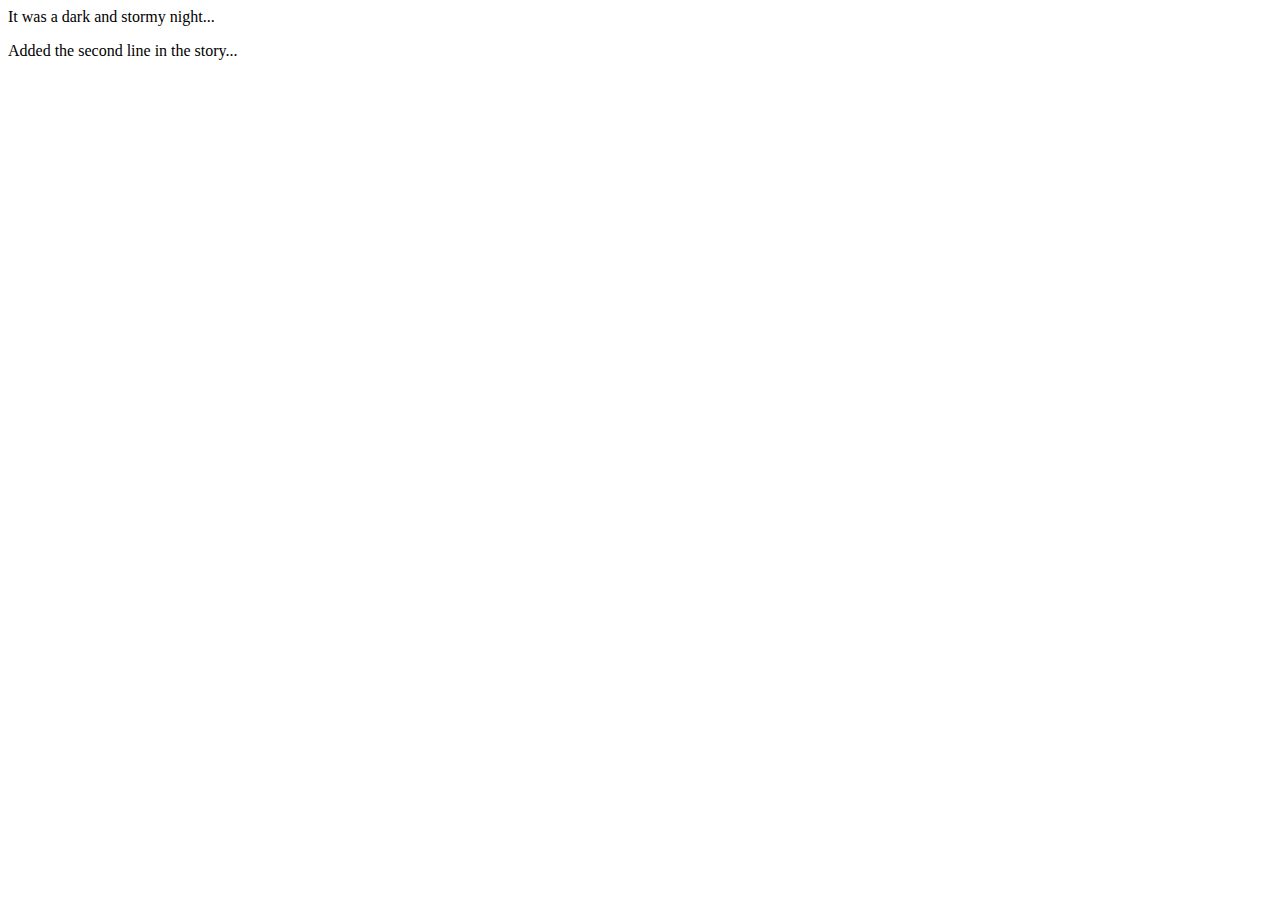
==== index.html @ 1921b5ff "Merged darker branch with master branch" ====
<html>
  <head>
	<link href="https://fonts.googleapis.com/css?family=Satisfy" rel="stylesheet">
    <link rel="stylesheet" type="text/css" href="style.css">
    </head>
  <body>
    <p>It was a dark and stormy night...</p>
    <p>Added the second line in the story...</p>
  </body>
</html>
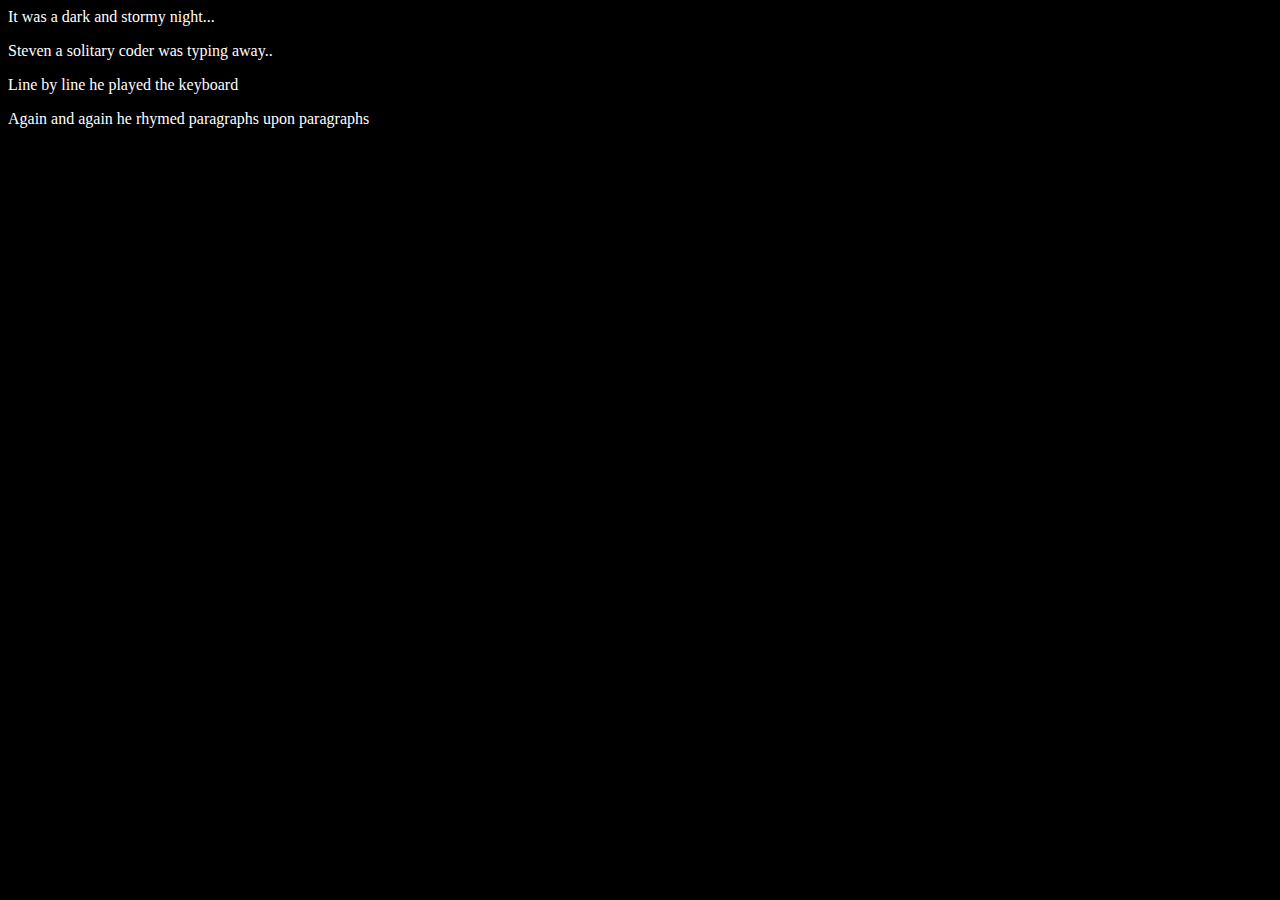
==== commit bd4ebfbc: "Added content and styles" ====
--- a/index.html
+++ b/index.html
@@ -2,9 +2,11 @@
   <head>
 	<link href="https://fonts.googleapis.com/css?family=Satisfy" rel="stylesheet">
     <link rel="stylesheet" type="text/css" href="style.css">
-    </head>
+  </head>
   <body>
     <p>It was a dark and stormy night...</p>
-    <p>Added the second line in the story...</p>
+    <p>Steven a solitary coder was typing away..</p>
+    <p>Line by line he played the keyboard</p>
+    <p>Again and again he rhymed paragraphs upon paragraphs</p>
   </body>
 </html>
--- a/style.css
+++ b/style.css
@@ -0,0 +1,5 @@
+body {
+    color: white;
+    background-color: black;
+    align-self: center;
+  }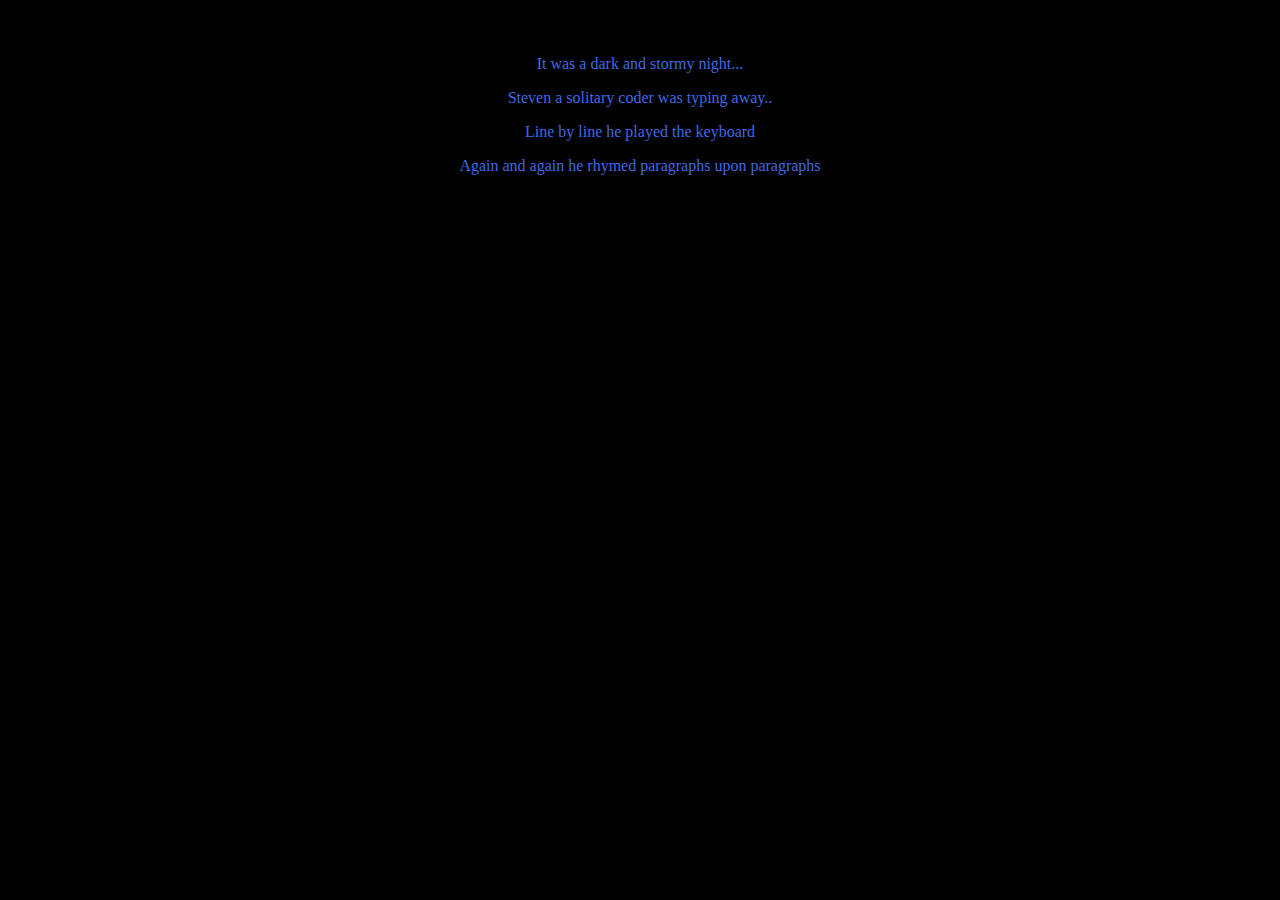
==== commit 6bcf3182: "Added classes and new styles" ====
--- a/index.html
+++ b/index.html
@@ -4,9 +4,12 @@
     <link rel="stylesheet" type="text/css" href="style.css">
   </head>
   <body>
-    <p>It was a dark and stormy night...</p>
-    <p>Steven a solitary coder was typing away..</p>
-    <p>Line by line he played the keyboard</p>
-    <p>Again and again he rhymed paragraphs upon paragraphs</p>
+
+    <h2 class="centerText stylized">Fireside Story</h2>
+
+    <p class="centerText">It was a dark and stormy night...</p>
+    <p class="centerText">Steven a solitary coder was typing away..</p>
+    <p class="centerText">Line by line he played the keyboard</p>
+    <p class="centerText">Again and again he rhymed paragraphs upon paragraphs</p>
   </body>
 </html>
--- a/style.css
+++ b/style.css
@@ -1,5 +1,18 @@
-body {
-    color: white;
-    background-color: black;
-    align-self: center;
-  }+body 
+{  
+  background-color: black;   
+}
+p 
+{
+  color : royalblue;
+}
+
+.centerText 
+{
+  text-align: center;
+}
+
+.stylized
+{
+  font-family: fantasy;
+}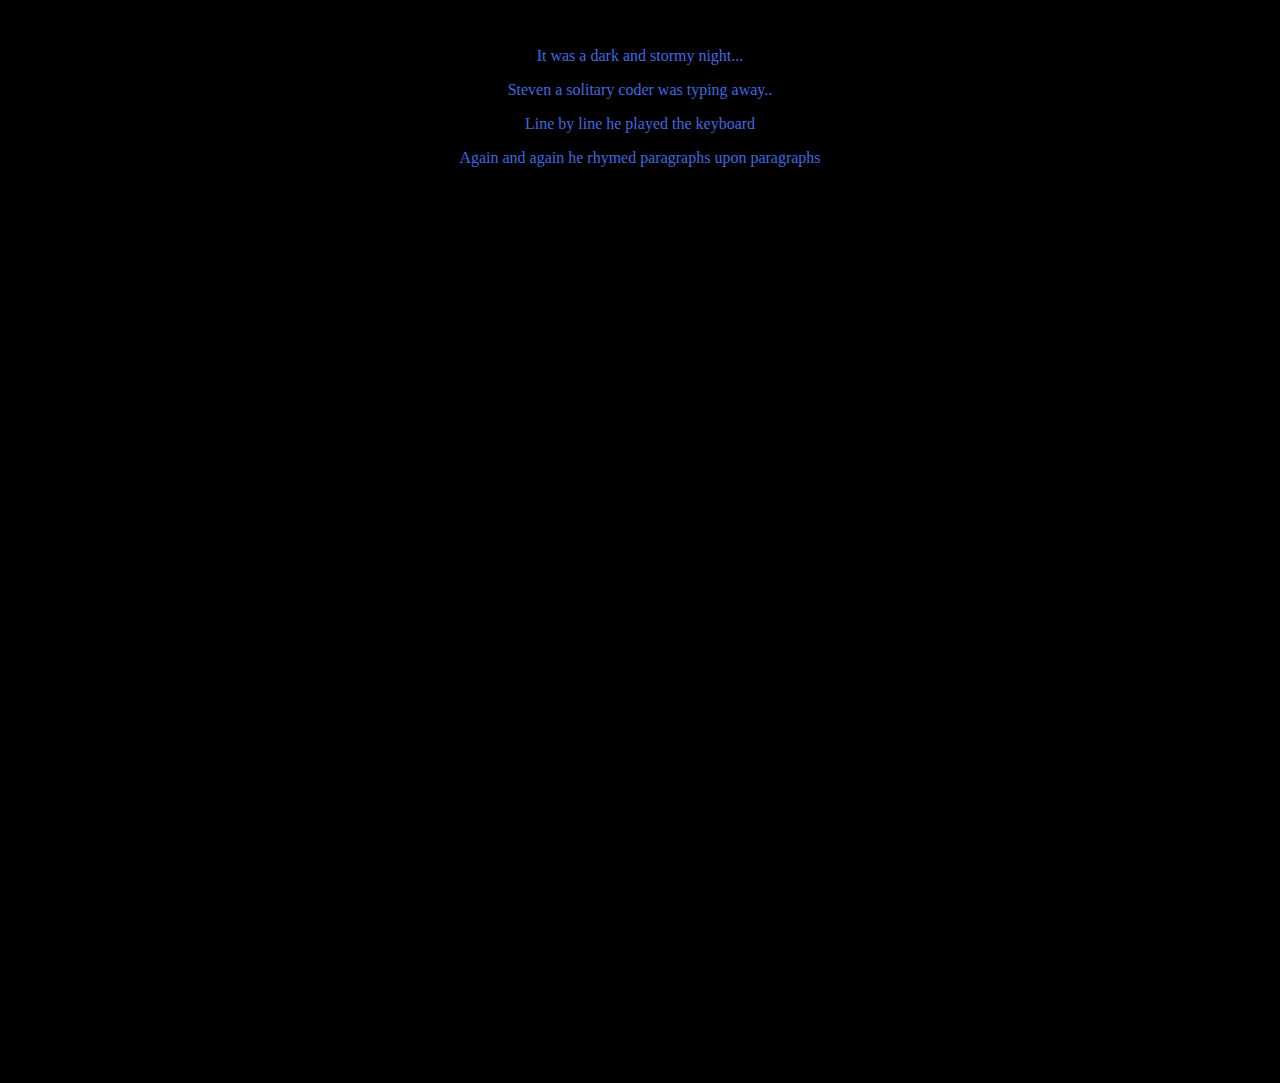
==== commit 9bced2ff: "Added three.js" ====
--- a/index.html
+++ b/index.html
@@ -11,5 +11,32 @@
     <p class="centerText">Steven a solitary coder was typing away..</p>
     <p class="centerText">Line by line he played the keyboard</p>
     <p class="centerText">Again and again he rhymed paragraphs upon paragraphs</p>
+
+
+    <script src="js/three.js"></script>
+		<script>
+      // Our Javascript will go here.
+
+      // Adding Scene 
+      var scene = new THREE.Scene();
+      // Adding Camera type
+      var camera = new THREE.PerspectiveCamera( 75, window.innerWidth / window.innerHeight, 0.1, 1000 );
+      // Adding Renderer
+      var renderer = new THREE.WebGLRenderer();
+      renderer.setSize( window.innerWidth, window.innerHeight );
+      document.body.appendChild( renderer.domElement );
+
+      // Our Object will go here 
+
+      var geometry = new THREE.BoxGeometry( 1, 1, 1 );
+      var material = new THREE.MeshBasicMaterial( { color: 0x00ff00 } );
+      var cube = new THREE.Mesh( geometry, material );
+      
+      // Adding cube object to scene
+      scene.add( cube );
+      
+      // Set camera position relative to obeject
+      camera.position.z = 5;
+		</script>
   </body>
 </html>
--- a/style.css
+++ b/style.css
@@ -1,6 +1,7 @@
 body 
 {  
-  background-color: black;   
+  background-color: black;
+  margin: 0;    
 }
 p 
 {
@@ -15,4 +16,10 @@
 .stylized
 {
   font-family: fantasy;
+}
+
+canvas 
+{ 
+  width: 100%; 
+  height: 100%; 
 }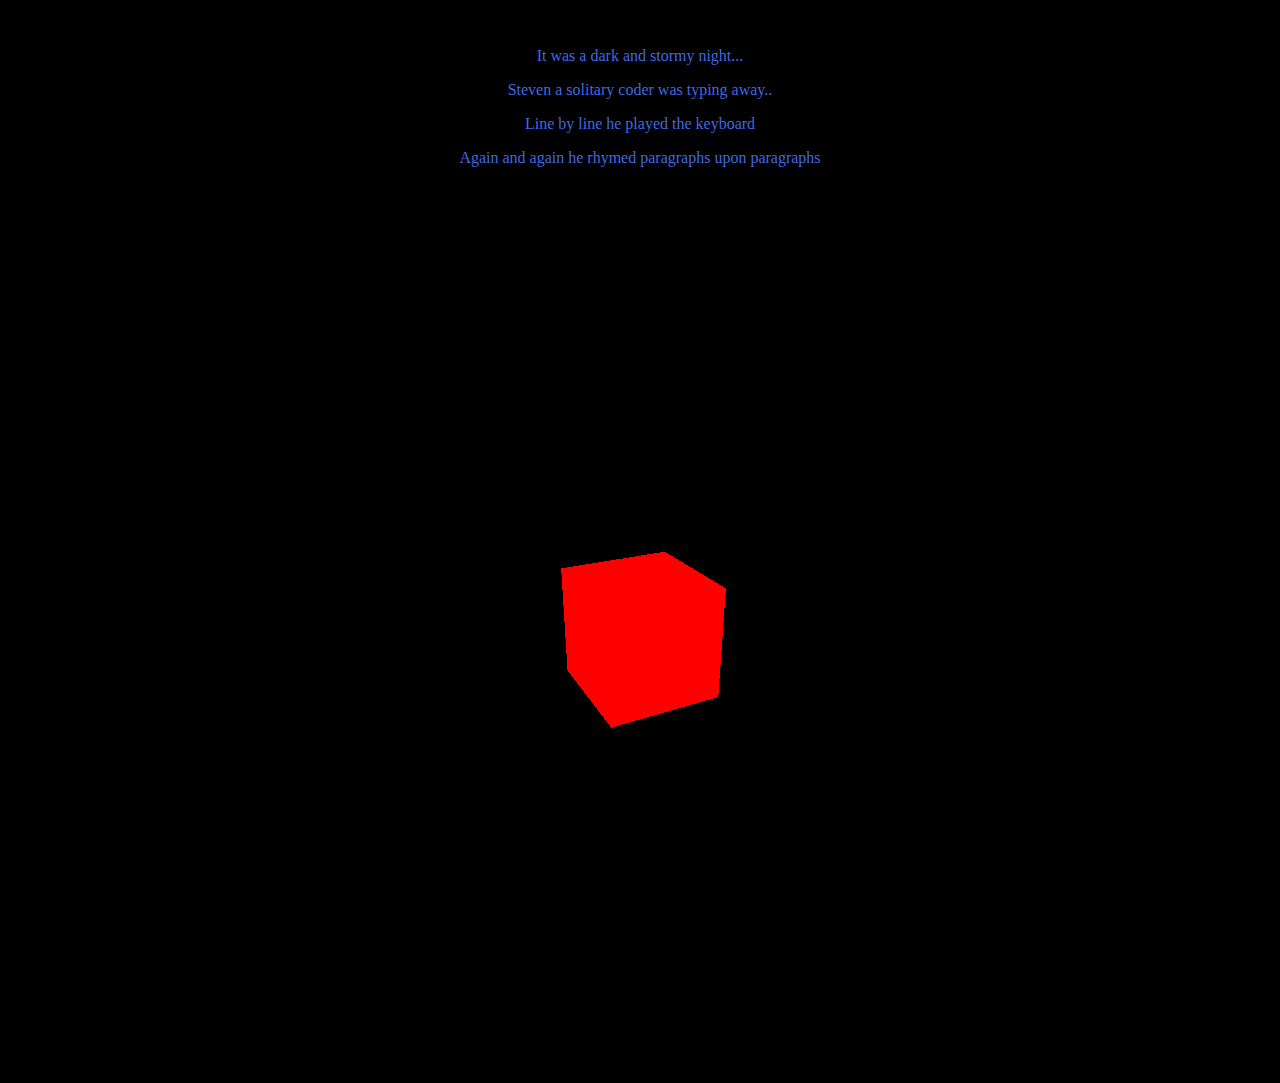
==== commit 71b505a7: "Testing code" ====
--- a/index.html
+++ b/index.html
@@ -29,7 +29,7 @@
       // Our Object will go here 
 
       var geometry = new THREE.BoxGeometry( 1, 1, 1 );
-      var material = new THREE.MeshBasicMaterial( { color: 0x00ff00 } );
+      var material = new THREE.MeshBasicMaterial( { color: 0xff0000 } );
       var cube = new THREE.Mesh( geometry, material );
       
       // Adding cube object to scene
@@ -37,6 +37,16 @@
       
       // Set camera position relative to obeject
       camera.position.z = 5;
+      
+      // Animate loop added
+      function animate() 
+      {
+        requestAnimationFrame( animate );
+        cube.rotation.x += 0.01;
+        cube.rotation.y += 0.01;
+	      renderer.render( scene, camera );
+      }
+      animate();
 		</script>
   </body>
 </html>
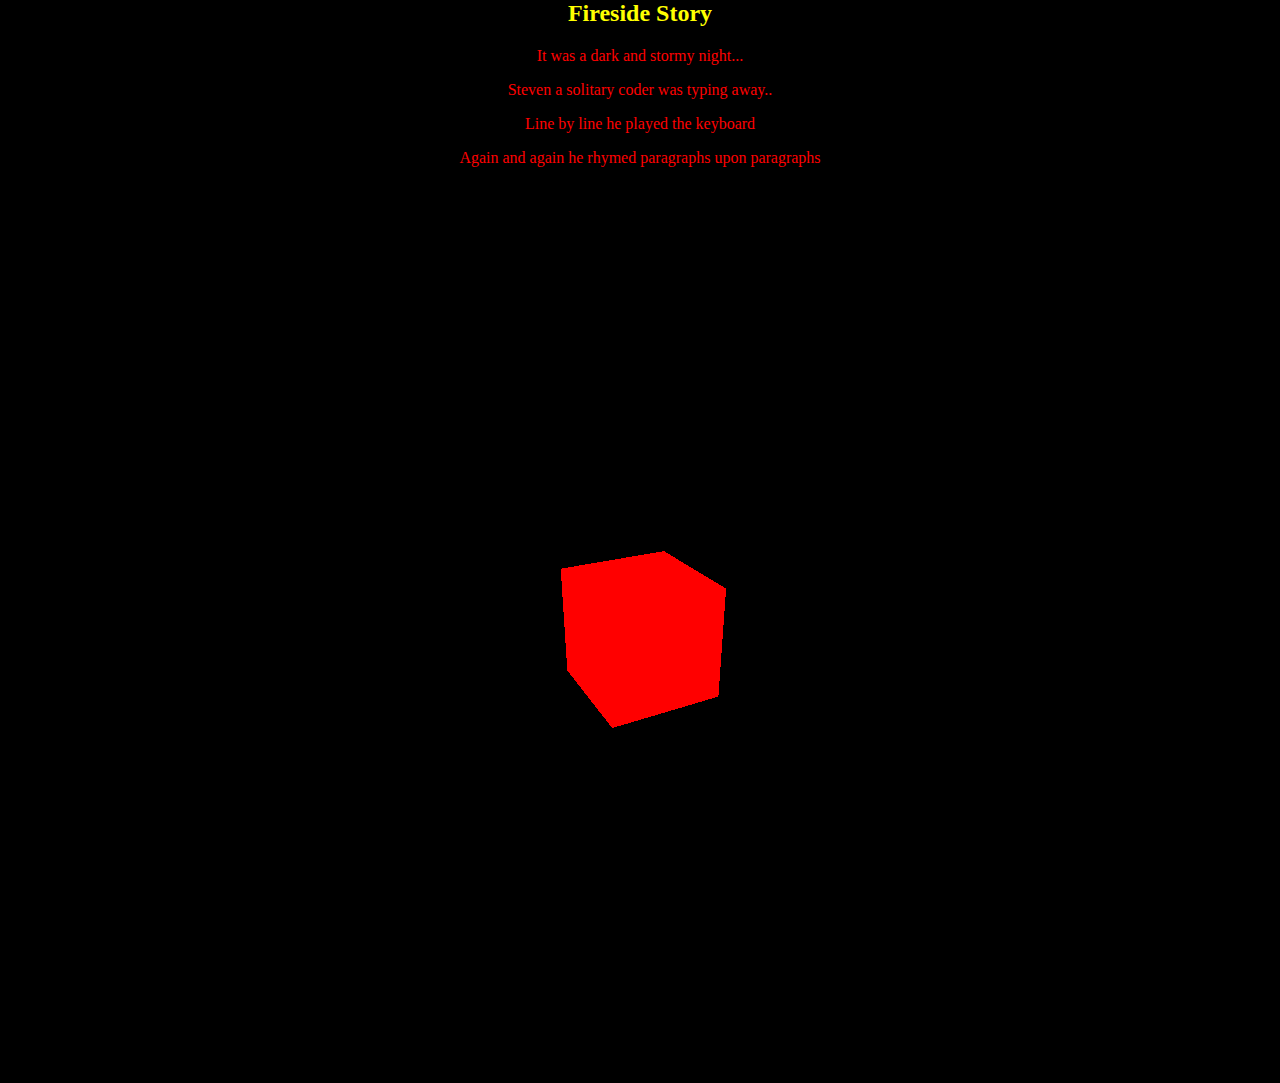
==== commit 74b93c1e: "Updated text" ====
--- a/index.html
+++ b/index.html
@@ -4,7 +4,7 @@
     <link rel="stylesheet" type="text/css" href="style.css">
   </head>
   <body>
-
+    
     <h2 class="centerText stylized">Fireside Story</h2>
 
     <p class="centerText">It was a dark and stormy night...</p>
--- a/style.css
+++ b/style.css
@@ -5,7 +5,7 @@
 }
 p 
 {
-  color : royalblue;
+  color :#ff0000;
 }
 
 .centerText 
@@ -16,6 +16,7 @@
 .stylized
 {
   font-family: fantasy;
+  color: yellow;
 }
 
 canvas 
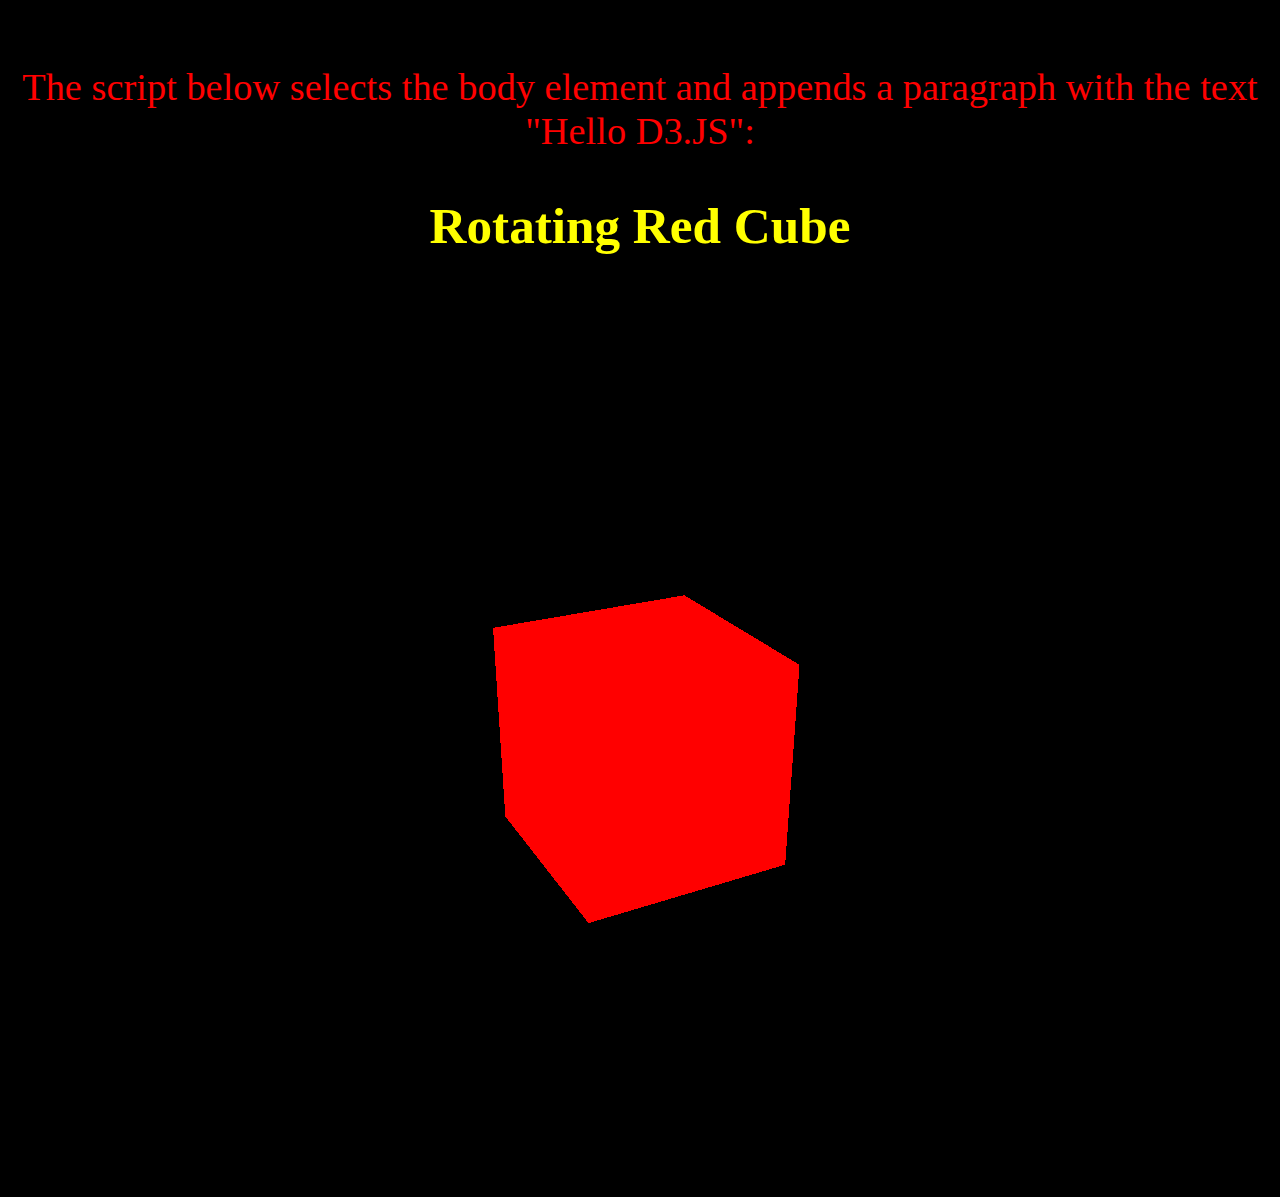
==== commit fa1c696e: "Added the updates for the project found that D3.js and three.js are different Javascript libraries" ====
--- a/index.html
+++ b/index.html
@@ -1,52 +1,70 @@
 <html>
-  <head>
-	<link href="https://fonts.googleapis.com/css?family=Satisfy" rel="stylesheet">
-    <link rel="stylesheet" type="text/css" href="style.css">
-  </head>
-  <body>
-    
-    <h2 class="centerText stylized">Fireside Story</h2>
 
-    <p class="centerText">It was a dark and stormy night...</p>
-    <p class="centerText">Steven a solitary coder was typing away..</p>
-    <p class="centerText">Line by line he played the keyboard</p>
-    <p class="centerText">Again and again he rhymed paragraphs upon paragraphs</p>
+<head>
+  <link href="https://fonts.googleapis.com/css?family=Satisfy" rel="stylesheet">
+  <link rel="stylesheet" type="text/css" href="style.css">
 
+  <meta charset="UTF-8">
+  <meta http-equiv="X-UA-Compatible" content="IE=edge">
+  <meta name="viewport" content="width=device-width, initial-scale=1.0">
+  <!-- <title>D3.JS Learn</title> If uncommented runs last-->
 
-    <script src="js/three.js"></script>
-		<script>
-      // Our Javascript will go here.
+  <script src="https://d3js.org/d3.v7.min.js"></script>
+</head>
 
-      // Adding Scene 
-      var scene = new THREE.Scene();
-      // Adding Camera type
-      var camera = new THREE.PerspectiveCamera( 75, window.innerWidth / window.innerHeight, 0.1, 1000 );
-      // Adding Renderer
-      var renderer = new THREE.WebGLRenderer();
-      renderer.setSize( window.innerWidth, window.innerHeight );
-      document.body.appendChild( renderer.domElement );
+<body>
+  <h2 class="centerText">D3.js is Easy to Use</h2>
+  <p class="centerText">The script below selects the body element and appends a paragraph with the text "Hello D3.JS":
+  </p>
 
-      // Our Object will go here 
+  <script>
+    // D3 "calls 3D library" .select "body => element" .text "Insert text values" 
+    d3.select( "body" ).append( "p" ).text( "Hello D3.JS!" );
+    d3.select( "head" ).append( "title" ).text( "Let's Learn D3.JS" );
+  </script>
 
-      var geometry = new THREE.BoxGeometry( 1, 1, 1 );
-      var material = new THREE.MeshBasicMaterial( { color: 0xff0000 } );
-      var cube = new THREE.Mesh( geometry, material );
-      
-      // Adding cube object to scene
-      scene.add( cube );
-      
-      // Set camera position relative to obeject
-      camera.position.z = 5;
-      
-      // Animate loop added
-      function animate() 
-      {
-        requestAnimationFrame( animate );
-        cube.rotation.x += 0.01;
-        cube.rotation.y += 0.01;
-	      renderer.render( scene, camera );
-      }
-      animate();
-		</script>
-  </body>
-</html>
+  <h2 class="centerText stylized">Rotating Red Cube</h2>
+  <!--
+  <p class="centerText">It was a dark and stormy night...</p>
+  <p class="centerText">Steven a solitary coder was typing away..</p>
+  <p class="centerText">Line by line he played the keyboard</p>
+  <p class="centerText">Again and again he rhymed paragraphs upon paragraphs</p>
+-->
+
+  <script src="js/three.js"></script>
+  <script>
+    // Our Javascript will go here.
+
+    // Adding Scene 
+    var scene = new THREE.Scene();
+    // Adding Camera type
+    var camera = new THREE.PerspectiveCamera( 45, window.innerWidth / window.innerHeight, 0.1, 2000 );
+    // Adding Renderer
+    var renderer = new THREE.WebGLRenderer();
+    renderer.setSize( window.innerWidth, window.innerHeight );
+    document.body.appendChild( renderer.domElement );
+
+    // Our Object will go here 
+
+    var geometry = new THREE.BoxGeometry( 1, 1, 1 );
+    var material = new THREE.MeshBasicMaterial( { color: 0xff0000 } );
+    var cube = new THREE.Mesh( geometry, material );
+
+    // Adding cube object to scene
+    scene.add( cube );
+
+    // Set camera position relative to obeject
+    camera.position.z = 5;
+
+    // Animate loop added
+    function animate() {
+      requestAnimationFrame( animate );
+      cube.rotation.x += 0.01;
+      cube.rotation.y += 0.01;
+      renderer.render( scene, camera );
+    }
+    animate();
+  </script>
+</body>
+
+</html>--- a/style.css
+++ b/style.css
@@ -1,26 +1,25 @@
-body 
-{  
+body {
   background-color: black;
-  margin: 0;    
-}
-p 
-{
-  color :#ff0000;
+  margin: 0;
 }
 
-.centerText 
-{
+p {
+  color: #ff0000;
+  text-align: center;
+  font-size: 3vw;
+}
+
+.centerText {
   text-align: center;
 }
 
-.stylized
-{
+.stylized {
+  font-size: 4vw;
   font-family: fantasy;
   color: yellow;
 }
 
-canvas 
-{ 
-  width: 100%; 
-  height: 100%; 
+canvas {
+  width: 100%;
+  height: 100%;
 }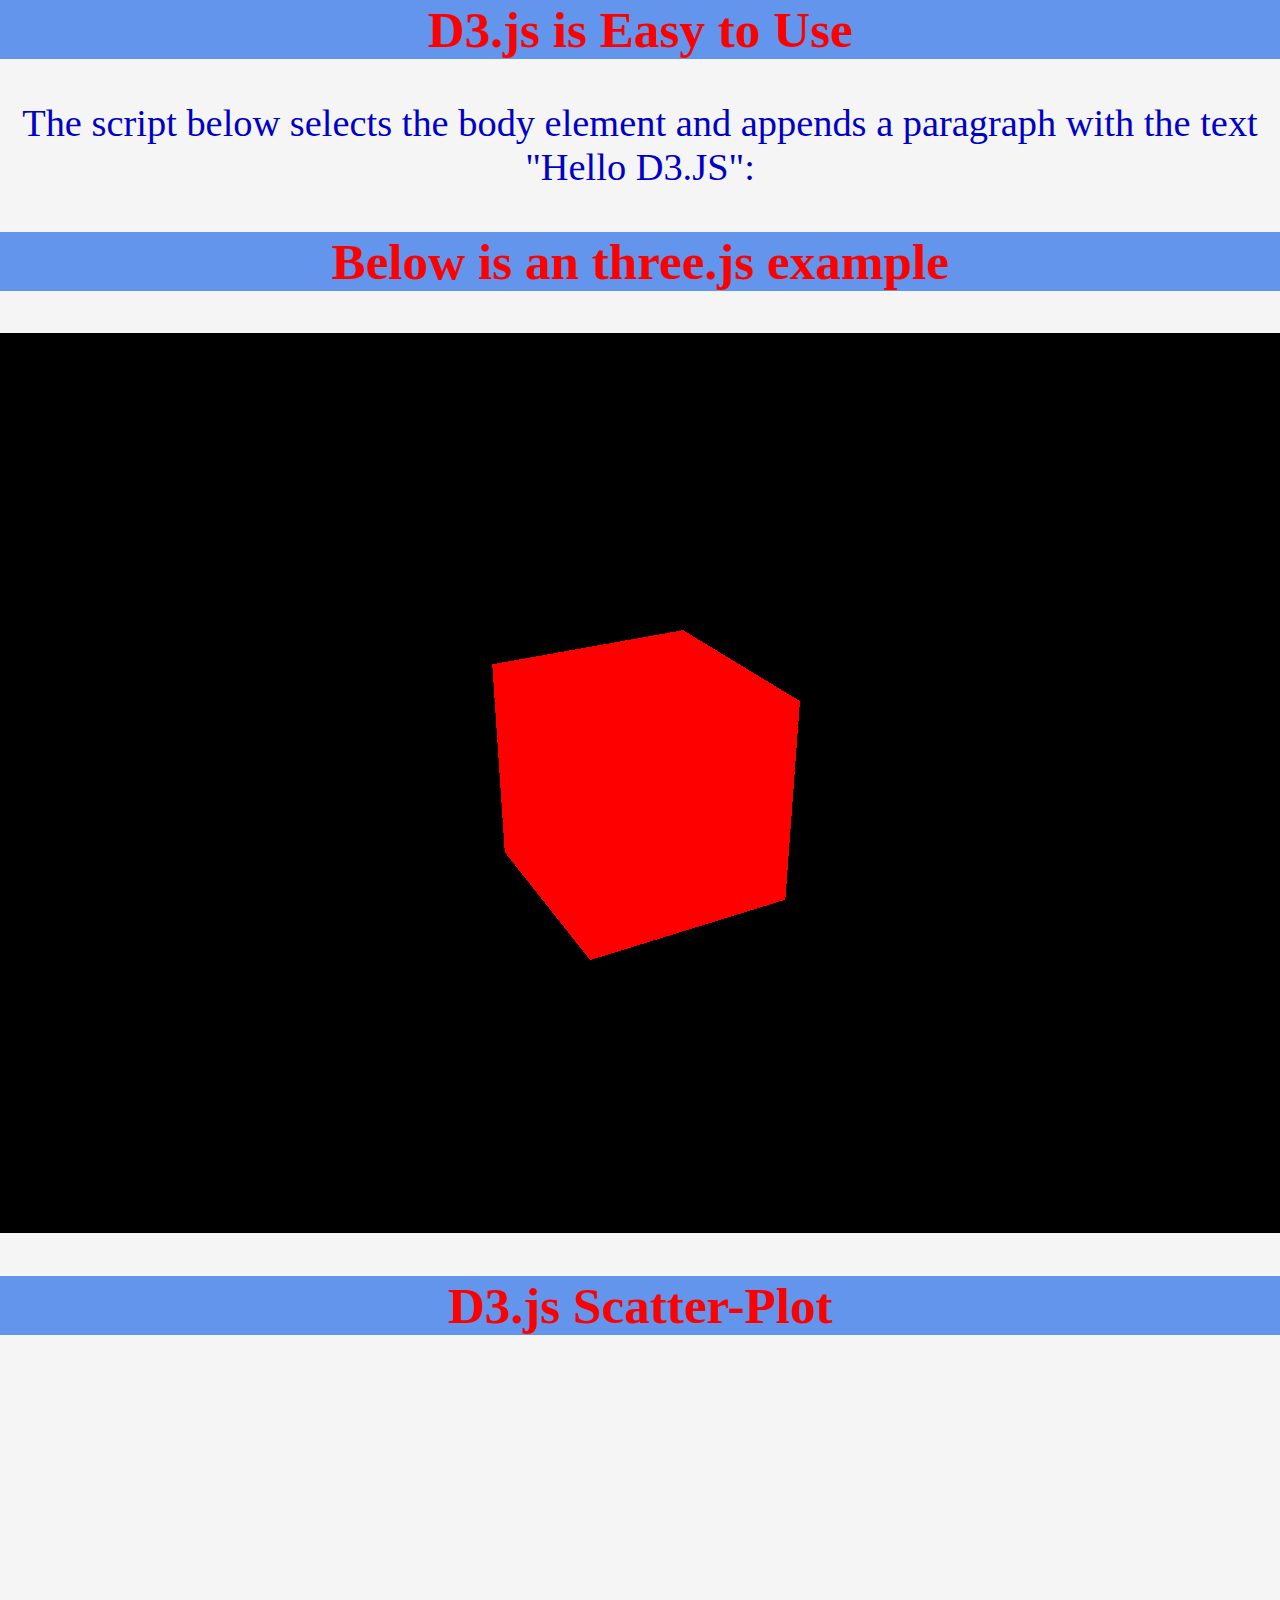
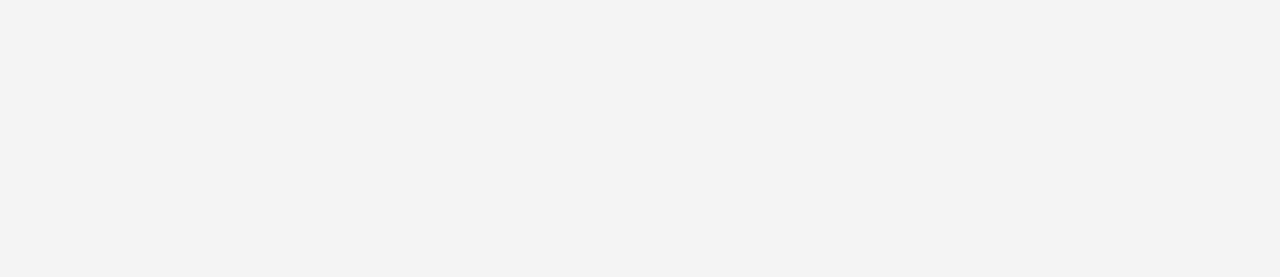
==== commit e39d9b17: "Quick push" ====
--- a/index.html
+++ b/index.html
@@ -13,7 +13,7 @@
 </head>
 
 <body>
-  <h2 class="centerText">D3.js is Easy to Use</h2>
+  <h2 class="centerText stylized">D3.js is Easy to Use</h2>
   <p class="centerText">The script below selects the body element and appends a paragraph with the text "Hello D3.JS":
   </p>
 
@@ -23,7 +23,7 @@
     d3.select( "head" ).append( "title" ).text( "Let's Learn D3.JS" );
   </script>
 
-  <h2 class="centerText stylized">Rotating Red Cube</h2>
+  <h2 class="centerText stylized">Below is an three.js example</h2>
   <!--
   <p class="centerText">It was a dark and stormy night...</p>
   <p class="centerText">Steven a solitary coder was typing away..</p>
@@ -65,6 +65,61 @@
     }
     animate();
   </script>
+
+  <h2 class="centerText stylized">D3.js Scatter-Plot</h2>
+
+  <svg id="myPlot" style="width:500px;height:500px"></svg>
+
+  <script>
+    // Set Dimensions
+    const xSize = 500;
+    const ySize = 500;
+    const margin = 40;
+    const xMax = xSize - margin * 2;
+    const yMax = ySize - margin * 2;
+
+    // Create Random Points
+    const numPoints = 100;
+    const data = [];
+    for ( let i = 0; i < numPoints; i++ ) {
+      data.push( [ Math.random() * xMax, Math.random() * yMax ] );
+    }
+
+    // Append SVG Object to the Page
+    const svg = d3.select( "#myPlot" )
+      .append( "svg" )
+      .append( "g" )
+      .attr( "transform", "translate(" + margin + "," + margin + ")" );
+
+    // X Axis
+    const x = d3.scaleLinear()
+      .domain( [ 0, 500 ] )
+      .range( [ 0, xMax ] );
+
+    svg.append( "g" )
+      .attr( "transform", "translate(0," + yMax + ")" )
+      .call( d3.axisBottom( x ) );
+
+    // Y Axis
+    const y = d3.scaleLinear()
+      .domain( [ 0, 500 ] )
+      .range( [ yMax, 0 ] );
+
+    svg.append( "g" )
+      .call( d3.axisLeft( y ) );
+
+    // Dots
+    svg.append( 'g' )
+      .selectAll( "dot" )
+      .data( data ).enter()
+      .append( "circle" )
+      .attr( "cx", function ( d ) { return d[ 0 ] } )
+      .attr( "cy", function ( d ) { return d[ 1 ] } )
+      .attr( "r", 3 )
+      .style( "fill", "Red" );
+  </script>
+
+
 </body>
 
 </html>--- a/style.css
+++ b/style.css
@@ -1,10 +1,10 @@
 body {
-  background-color: black;
+  background-color: whitesmoke;
   margin: 0;
 }
 
 p {
-  color: #ff0000;
+  color: rgb(0, 0, 200);
   text-align: center;
   font-size: 3vw;
 }
@@ -13,13 +13,23 @@
   text-align: center;
 }
 
+.center {
+  align-self: center;
+  width: auto;
+  align-items: stretch;
+}
+
 .stylized {
   font-size: 4vw;
   font-family: fantasy;
-  color: yellow;
+  color: red;
 }
 
 canvas {
   width: 100%;
   height: 100%;
+}
+
+h2 {
+  background-color: cornflowerblue;
 }